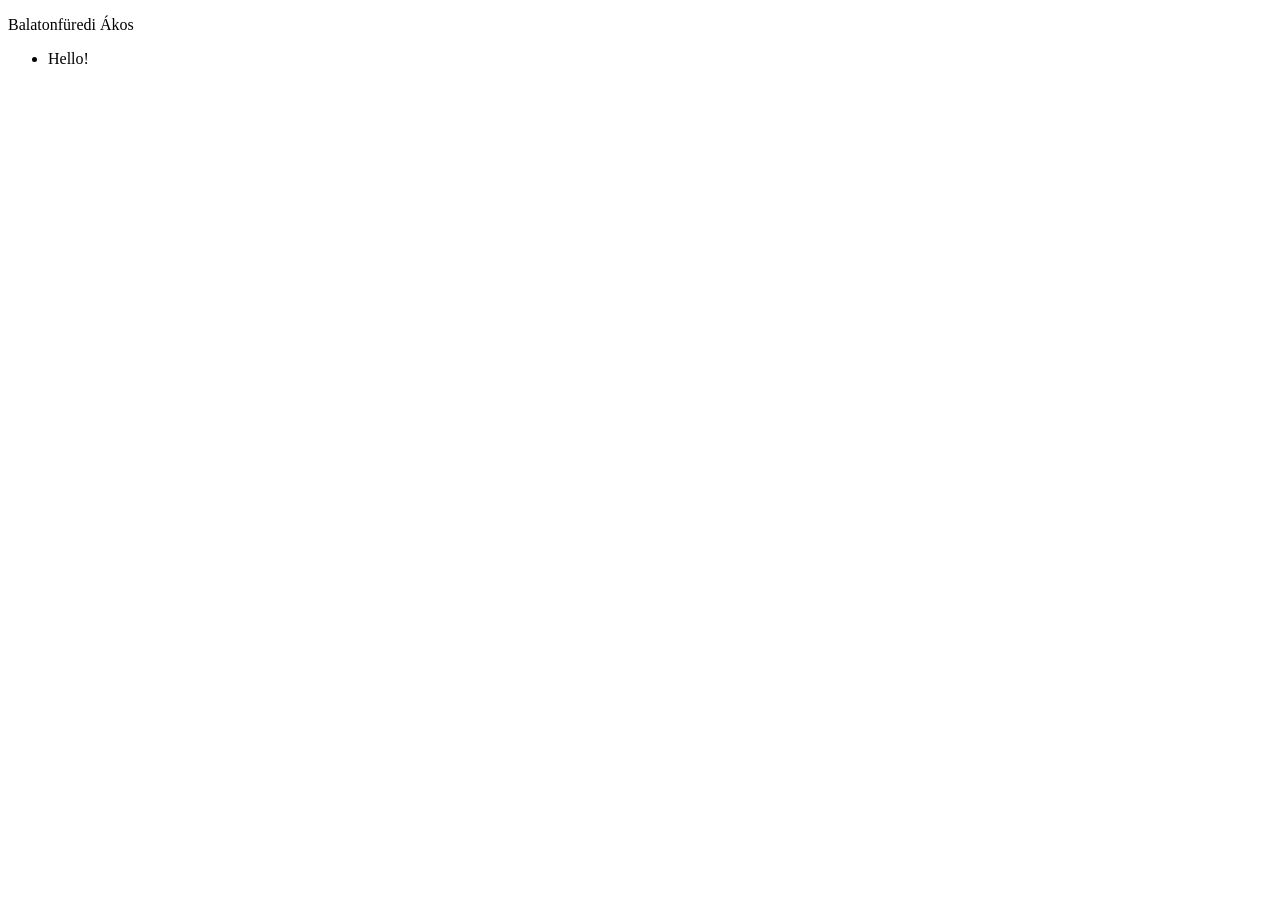
==== index.html @ 1cd5c2e9 "create index.html" ====
<!DOCTYPE html>
<html lang="en">

<head>
    <meta charset="UTF-8">
    <meta name="viewport" content="width=device-width, initial-scale=1.0">
    <title>Document</title>
</head>

<body>
    <p>Balatonfüredi Ákos</p>
    <ul>
        <li>
            Hello!
        </li>
    </ul>
</body>

</html>
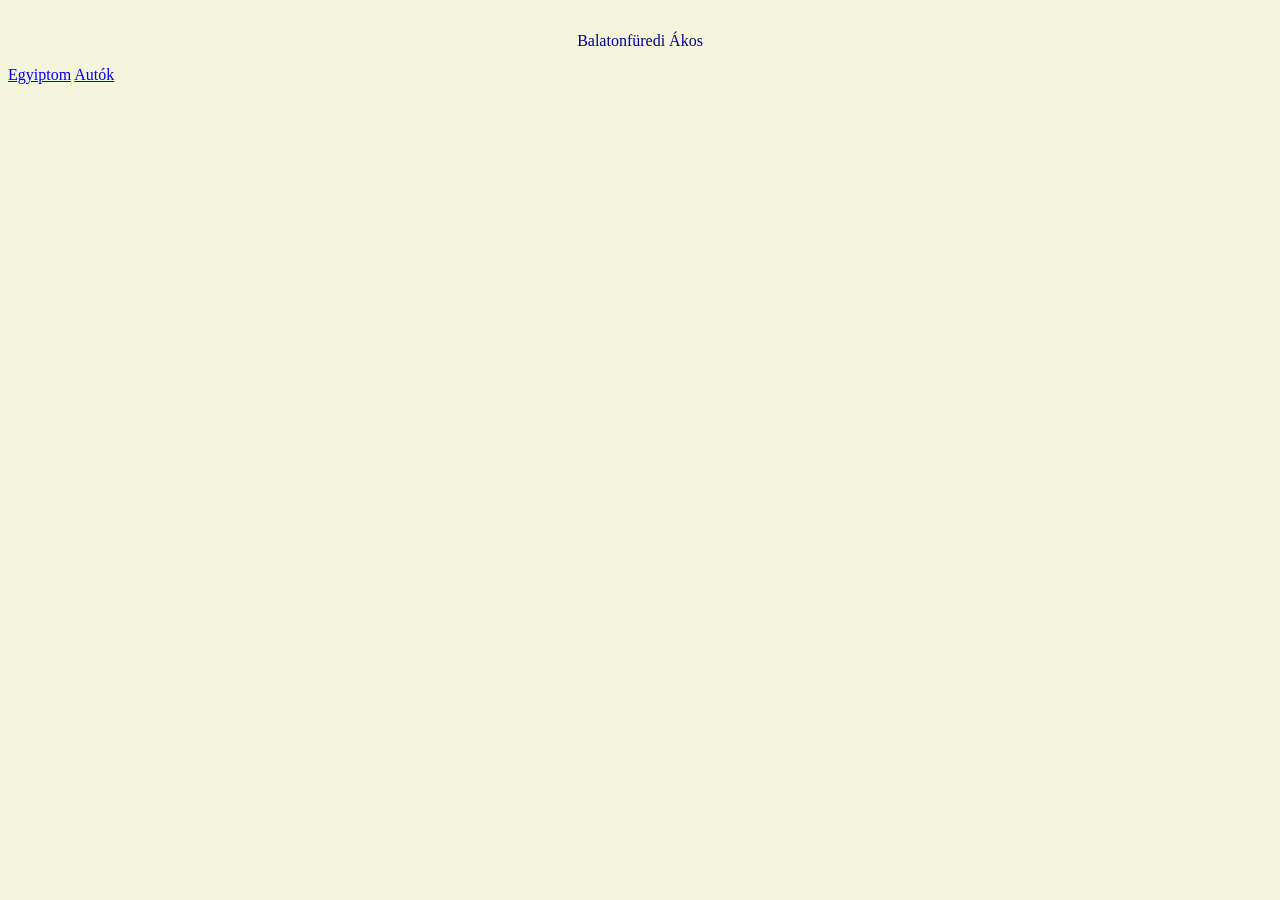
==== commit 71ed7f44: "17:11" ====
--- a/index.html
+++ b/index.html
@@ -5,15 +5,17 @@
     <meta charset="UTF-8">
     <meta name="viewport" content="width=device-width, initial-scale=1.0">
     <title>Document</title>
+    <link rel="stylesheet" href="index.css">
+
 </head>
 
-<body>
-    <p>Balatonfüredi Ákos</p>
-    <ul>
-        <li>
-            Hello!
-        </li>
-    </ul>
+<body class="indexbody">
+    <p id="nev">Balatonfüredi Ákos</p>
+
+    <a id="balhref" href="egyiptom.html">Egyiptom</a>
+    
+    <a id="jobbhref" href="autok.html">Autók</a>
+
 </body>
 
 </html>
--- a/index.css
+++ b/index.css
@@ -0,0 +1,64 @@
+.jobbra {
+    float: right;
+}
+
+.balra {
+    float: left;
+}
+
+h1 {
+    color: red;
+    text-align: center;
+}
+
+h2 {
+    padding-top: 2rem;
+    color: brown;
+}
+
+.jobbcim {
+    text-align: right;
+}
+
+.balcim {
+    text-align: left;
+}
+
+img {
+    padding: 1rem;
+}
+
+p {
+    color: cornsilk;
+    padding-top: 1rem;
+    text-align: justify;
+}
+
+div {
+    padding-bottom: 3rem;
+}
+.indexbody{
+    background-color: beige;
+}
+
+.autokbody{
+    background-color: black;
+}
+.egyiptombody {
+    background-image: url(egyiptomkepek/egyiptomihatter.jpg);
+    text-align: center;
+    padding-left: 5rem;
+    padding-right: 5rem;
+}
+#nev{
+    color: darkblue;
+    text-align: center;
+}
+#balhref{
+    text-align: left;
+}
+#jobbhref{
+    text-align: right;
+}
+
+
